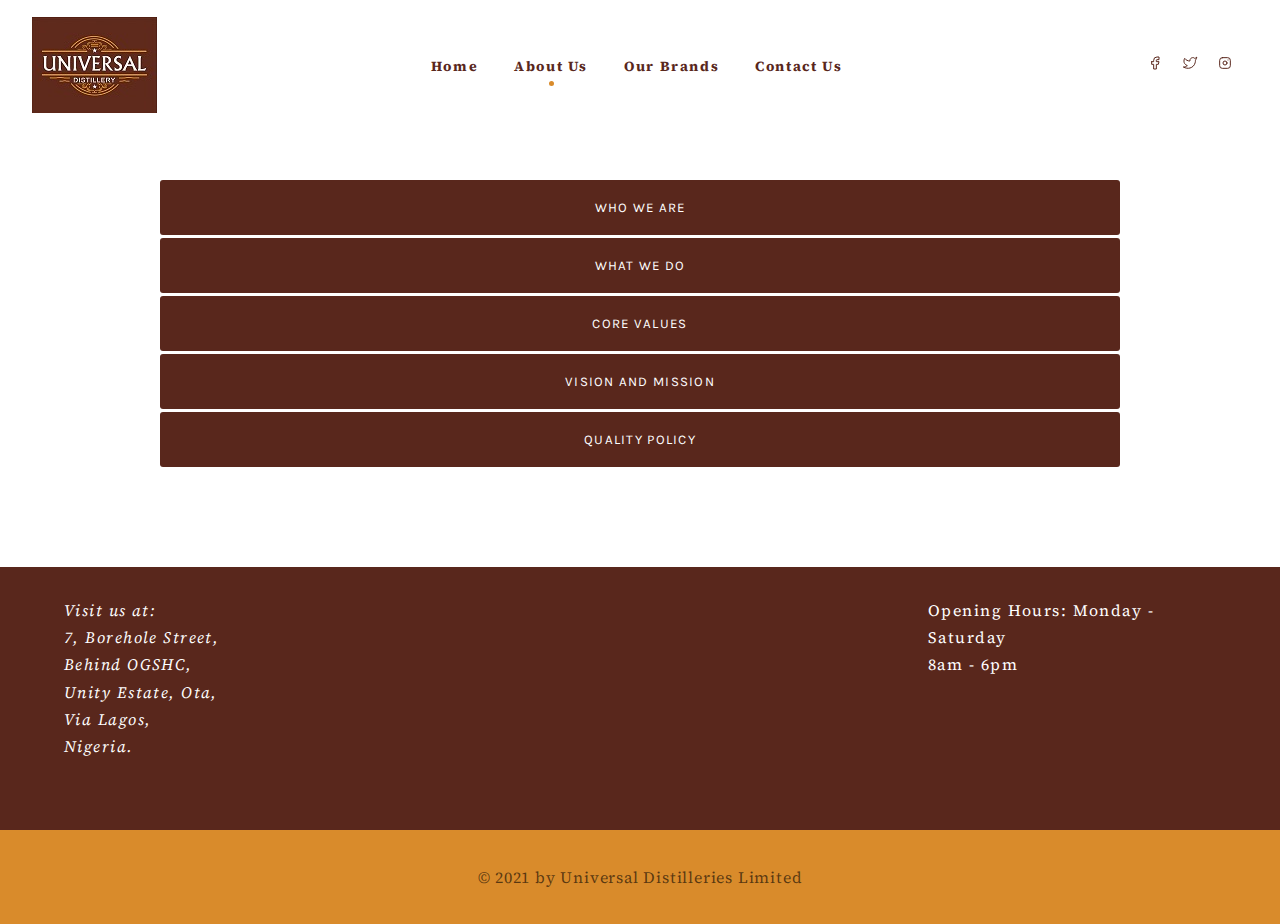
==== about-us.html @ ff4f5e4e "another commit" ====
<html lang="en">
<head>
	<meta charset="UTF-8">
	<meta name="viewport" content="width=device-width, maximum-scale=1.0">
	<title>Universal Distilleries</title>
	<link rel="icon" href="images/favicon.png" type="image/icon type">
	<link rel="stylesheet" href="css/styles.css">
</head>

<body>

	<header class="header">
    	<div class="cover">
    	</div>
   		<nav>
      
	      <a href="index.html" class="logo">
	        <img src="images/logo.jpeg" class="logo-img">
	      </a>

      
	      <div class="header-links">
	        <a href="index.html">Home</a>
	        <a href="about-us.html" class="current-page">About Us</a>
	        <a href="our-brands.html">Our Brands</a>
	        <a href="contact-us.html">Contact Us</a>
	      </div>

      <div class="social">
      	<a href="https://web.facebook.com/Universaldistill" class="social-link" target="_blank">
      		<svg xmlns="http://www.w3.org/2000/svg" class="icon icon-tabler icon-tabler-brand-facebook" width="16" height="16" viewBox="0 0 24 24" stroke-width="1.5" stroke="#59271c" fill="none" stroke-linecap="round" stroke-linejoin="round">
		  <path stroke="none" d="M0 0h24v24H0z" fill="none"/>
		  <path d="M7 10v4h3v7h4v-7h3l1 -4h-4v-2a1 1 0 0 1 1 -1h3v-4h-3a5 5 0 0 0 -5 5v2h-3" />
			</svg>
      	</a>
      	<a href="" class="social-link">
      		<svg xmlns="http://www.w3.org/2000/svg" class="icon icon-tabler icon-tabler-brand-twitter" width="16" height="16" viewBox="0 0 24 24" stroke-width="1.5" stroke="#59271c" fill="none" stroke-linecap="round" stroke-linejoin="round">
			  <path stroke="none" d="M0 0h24v24H0z" fill="none"/>
			  <path d="M22 4.01c-1 .49 -1.98 .689 -3 .99c-1.121 -1.265 -2.783 -1.335 -4.38 -.737s-2.643 2.06 -2.62 3.737v1c-3.245 .083 -6.135 -1.395 -8 -4c0 0 -4.182 7.433 4 11c-1.872 1.247 -3.739 2.088 -6 2c3.308 1.803 6.913 2.423 10.034 1.517c3.58 -1.04 6.522 -3.723 7.651 -7.742a13.84 13.84 0 0 0 .497 -3.753c-.002 -.249 1.51 -2.772 1.818 -4.013z" />
			</svg>
      	</a>
      	<a href="" class="social-link">
      		<svg xmlns="http://www.w3.org/2000/svg" class="icon icon-tabler icon-tabler-brand-instagram" width="16" height="16" viewBox="0 0 24 24" stroke-width="1.5" stroke="#59271c" fill="none" stroke-linecap="round" stroke-linejoin="round">
			  <path stroke="none" d="M0 0h24v24H0z" fill="none"/>
			  <rect x="4" y="4" width="16" height="16" rx="4" />
			  <circle cx="12" cy="12" r="3" />
			  <line x1="16.5" y1="7.5" x2="16.5" y2="7.501" />
			</svg>
      	</a>
      	<a href="" class="social-link"></a>
      </div>

      <div class="menu">
        <div class="hamburger"></div>
      </div>
  
   		 </nav>


   	 <div class="mobile-menu">
        <a href="index.html" class="mobile-links">Home</a>
        <a href="about-us.html" class="mobile-links">About Us</a>
        <a href="our-brands.html" class="mobile-links">Our Brands</a>
        <a href="contact-us.html" class="mobile-links">Contact Us</a>
    	</div>
 	</header>

 	<main class="about-us-container">
 		
 		<button type="button" class="collapsible">WHO WE ARE</button>
		<div class="content">
		  <p>Lorem ipsum dolor sit amet, consectetur adipisicing elit, sed do eiusmod tempor incididunt ut labore et dolore magna aliqua. Ut enim ad minim veniam, quis nostrud exercitation ullamco laboris nisi ut aliquip ex ea commodo consequat.</p>
		</div>
		<button type="button" class="collapsible">WHAT WE DO</button>
			<div class="content">
			  <p>Lorem ipsum dolor sit amet, consectetur adipisicing elit, sed do eiusmod tempor incididunt ut labore et dolore magna aliqua. Ut enim ad minim veniam, quis nostrud exercitation ullamco laboris nisi ut aliquip ex ea commodo consequat.</p>
			</div>
		<button type="button" class="collapsible">CORE VALUES</button>
			<div class="content" id="corevalues">
			  <p>Lorem ipsum dolor sit amet, consectetur adipisicing elit, sed do eiusmod tempor incididunt ut labore et dolore magna aliqua. Ut enim ad minim veniam, quis nostrud exercitation ullamco laboris nisi ut aliquip ex ea commodo consequat.</p>
			</div>
		<button type="button" class="collapsible">VISION AND MISSION</button>
			<div class="content">
			  <p>Lorem ipsum dolor sit amet, consectetur adipisicing elit, sed do eiusmod tempor incididunt ut labore et dolore magna aliqua. Ut enim ad minim veniam, quis nostrud exercitation ullamco laboris nisi ut aliquip ex ea commodo consequat.</p>
			</div>
		<button type="button" class="collapsible">QUALITY POLICY</button>
			<div class="content">
			  <p>Lorem ipsum dolor sit amet, consectetur adipisicing elit, sed do eiusmod tempor incididunt ut labore et dolore magna aliqua. Ut enim ad minim veniam, quis nostrud exercitation ullamco laboris nisi ut aliquip ex ea commodo consequat.</p>
			</div>
 	</main>

 	<footer class="footer container">
		<address>
			Visit us at: <br>
			7, Borehole Street, <br>
			Behind OGSHC,<br>
			Unity Estate, Ota, <br>
			Via Lagos, <br>
			Nigeria.
		</address>

		<div class="time">
			<p class="opening-hours">Opening Hours: Monday - Saturday <br> 8am - 6pm</p>
		</div>
	</footer>

	<div class="copyright">
		<p>&copy; 2021 by Universal Distilleries Limited</p>
	</div>
	

 	<svg xmlns="http://www.w3.org/2000/svg" onclick="topFunction()" id="myBtn" title="Go to top" class="icon icon-tabler  icon-tabler-arrow-up-circle top" width="44" height="44" viewBox="0 0 24 24" stroke-width="1.5" stroke="currentColor" fill="none" stroke-linecap="round" stroke-linejoin="round">
	  <path stroke="none" d="M0 0h24v24H0z" fill="none"/>
	  <circle cx="12" cy="12" r="9" />
	  <line x1="12" y1="8" x2="8" y2="12" />
	  <line x1="12" y1="8" x2="12" y2="16" />
	  <line x1="16" y1="12" x2="12" y2="8" />
	</svg>
	
	<script src="scripts/index.js"></script>

</body>
</html>
---- css/styles.css ----
@import url('https://fonts.googleapis.com/css2?family=Karla:wght@400;500;600;700&family=Source+Serif+Pro:wght@300;400&display=swap');

body{
	margin: 0;
	padding: 0;
	box-sizing: border-box;
	font-family: 'Source Serif Pro', serif;
	font-size: 16px;
}

html {
  scroll-behavior: smooth;
}

a{
	text-decoration: none;
}

img{
	display: block;
	width: 100%;
}

.container{
	width: 90%;
	margin: auto;
}

/** HEADER  **/

nav{
	background-color: hsl(0, 0%, 100%);
	padding: 1.0625rem 2rem;
	display: flex;
	justify-content: space-between;
	align-items: center;
	position: relative;
	font-family: 'Source Serif Pro', serif;
	top: 0;
	left: 0;
	right: 0;
}

.current-page{
	position: relative;
}

.current-page::after{
	content: '';
	position: absolute;
	width: 5px;
	height: 5px;
	background-color: #d98b2b;
	border-radius: 50%;
	left: 0;
	right: 0;
	bottom: 0;
	top: 0;
	margin: auto;
	transform: translateY(12px);
}

.social{
	display: none;
}

.social-link{
	margin-left: 0.9375rem;
	transition: all 300ms ease-in-out;
}

.social-link:hover{
	opacity: 0.7;
}

.social-icon:hover{
	transform: scale(1.05);
}

.menu{
	display: block;
}


.hamburger{
	width: 2.1666rem;
	height: 0.125rem;
	position: relative;
	margin: 0;
	background-color: #59271c;
	transition: 400ms ease-in-out;
}

.hamburger::before{
	content: "";
	width: 2.1666rem;
	height: 0.125rem;
	position: absolute;
	background-color: #59271c;
	transform: translateY(-0.4375rem);
	transition: 400ms ease-in-out;
}

.hamburger::after{
	content: "";
	width: 2.1666rem;
	height: 0.125rem;
	position: absolute;
	background-color: #59271c;
	transform: translateY(0.4375rem);
	transition: 400ms ease-in-out;
}

.header-links{
	display: none;
}

.cta-link{
	display: none;
}

.header-links a{
	font-size: 0.875rem;
	font-weight: 700;
	color:  #59271c;
	letter-spacing: 0.1rem;
	margin: 0 1rem;
	position: relative;
	padding-bottom: 0.625rem;
	transition: all 300ms ease-in-out;
}

.mobile-links{
	padding: 2.5rem 0;
	font-size: 0.875rem; 
	color: #59271c;
	letter-spacing: 0.08rem;
}


.header-links a:first-child{
	margin-left: 0;
}

.header-links a:hover {
	opacity: 0.7;
}


.header.open .hamburger{
	background-color: transparent;
}

.header.open .hamburger::before{
	transform: rotate(45deg);
	opacity: 1;
}

.header.open .hamburger::after{
	transform: rotate(-45deg);
	opacity: 1;
}

.cover{
	background-image: linear-gradient(#d98b2b, transparent);
	position:fixed;
	top: 0;
	left: 0;
	bottom: 0;
	right: 0;
	opacity: 0;
	visibility: hidden;
}

.mobile-menu{
	display: flex;
	flex-direction: column;
	align-items: center;
	justify-content: center;
	border-radius: 0.25rem;
	font-weight: 700;
	margin-top: 3.125rem;
	padding-top: 1.25rem;
	padding-bottom: 1.25rem;
	background-color: hsl(0, 0%, 100%);
	position: absolute;
	left: 1.5rem;
	right: 1.5rem;
	z-index: 100;
	visibility: hidden;
	height: 65vh;
	bottom: 3.125rem;
}

.show{
	visibility: hidden;
}


/*Hero Section*/
.hero{
	min-height: 80vh;
	background-image: url('../images/hero.jpg');
	background-position: center;
	background-size: cover;
	background-repeat: no-repeat;
}

.hero-overlay{
	min-height: 80vh;
	background-color: rgba(0,0,0,0.7);
	padding: 3.125rem 5% 1.975rem 5%;
	text-align: center;
}

.welcome{
	color: #ffffff;
	font-size: 0.8125rem;
	text-transform: uppercase;
	letter-spacing: 0.25rem;
	margin-top: 1.875rem;
}

.hero-title{
	color: #d98b2b;
	font-family: 'Karla', sans-serif;
	font-size: 2.8125rem;
	letter-spacing: 0.05rem;
	line-height: 1.4;
	margin: 1.5625rem 0 2.1875rem 0;
}

.hero-subtitle{
	color: #ffffff;
	font-size: 1.25rem;
	font-weight: 200;
	letter-spacing: 0.07rem;
	line-height: 1.7;
	margin-bottom: 0;
	margin: 3.125rem 0px 50px 0px;
}

.hero-button{
	border: none;
	padding: 1rem 1.5rem;
	color: #000000;
	background-color: #d98b2b;
	font-size: 1.0625rem;
	letter-spacing: 0.1rem;
	cursor: pointer;
	font-family: 'Source Serif Pro', serif;
	transition: all 400ms ease-in-out;
}

.hero-button:hover{
	border-radius: 1.5625rem;
}

.scroll-down{
  left: 47%;
  top: 99%;
  transform: translateY(0%) rotate(45deg);
  opacity: 0;
}


/*About Section*/

.about-title{
	text-align: center;
	position: relative;
	margin: 6.25rem 0 5rem 0;
	font-family: 'Karla', sans-serif;
	font-size: 2.1875rem;
	font-weight: 700;
	letter-spacing: 0.06rem;
	color: #59271c;
}

.about-title::after{
	content: '';
	position: absolute;
	left: 0;
	right: 0;
	top: 0;
	bottom: 0;
	width: 4.375rem;
	height: 0.3125rem;
	background-color: #d98b2b;
	transform: translateY(2.5rem);
	margin: auto;

}

.about-info-container{
	padding: 0 0 1.875rem 0px;
	line-height: 1.3rem;
}

.about-info{
	line-height: 1.6;
	font-size: 1.0625rem;
	text-align: justify;
	text-justify: inter-word;
	letter-spacing: 0.06rem;
	text-align: left;
}

/* Products and Services Section*/
.grid-item{
	margin-bottom: 3.125rem;
	cursor: pointer;
	transition: all 300ms ease-in-out;
}

.grid-item-image-container{
	height: 18.75rem;
}

.rafaela{
	background-image: url('../images/rafaela.jpg');
	background-position: top;
	background-repeat: no-repeat;
	background-size: cover;
}

.nice{
	background-image: url('../images/nice.jpg');
	background-position: top;
	background-repeat: no-repeat;
	background-size: cover;
}

.pointe{
	background-image: url('../images/pointe.jpg');
	background-position: top;
	background-repeat: no-repeat;
	background-size: cover;
}

.pet{
	background-image: url('../images/pet-bottle.jpg');
	background-position: top;
	background-repeat: no-repeat;
	background-size: cover;
}

.grid-item-info{
	border: 1px solid grey;
	padding: 1.375rem 1.375rem 2.5rem 1.375rem;
	border-radius: 0px 0px 0.3125rem 0.3125rem;
}

.products-title{
	text-align: center;
	position: relative;
	font-size: 0.625rem;
	margin: 2.5rem 0px 3.75rem 0px;
	font-family: 'Karla', sans-serif;
	font-size: 2.125rem;
	font-weight: 700;
	letter-spacing: 0.04rem;
	color: #59271c;
}

.products-title::after{
	content: '';
	position: absolute;
	left: 0;
	right: 0;
	top: 0;
	bottom: 0;
	width: 8.125rem;
	height: 5px;
	background-color: #d98b2b;
	transform: translateY(2.5rem);
	margin: auto;

}

.product-name{
	font-size: 1.9166rem;
	letter-spacing: 0.09rem;
	color: #59271c;
}

.product-description{
	font-weight: 400;
	text-align: justify;
	line-height: 2;
	letter-spacing: 0.05rem;
	margin-bottom: 1.875rem;
}

.product-button{
	background-color: #d98b2b;
	border: none;
	cursor: pointer;
	padding: 1rem 1.5rem;
	letter-spacing: 0.05rem;
	font-size: 1.0625rem;
	font-family: 'Source Serif Pro', serif;
	transition: all 400ms ease-in-out;
}

.product-button:hover{
	border-radius: 3.125rem;
}

/* Footer Section*/
.footer{
	background-color: #59271c;
	color: #ffffff;
	padding: 1.875rem 5% 1.875rem 5%;
}

address{
	line-height: 1.7;
	letter-spacing: 0.09rem;
	margin-bottom: 2.5rem;
}

.opening-hours{
	line-height: 1.7;
	letter-spacing: 0.09rem;
}

.copyright{
	padding: 1.25rem 5% 1.25rem 5%;
	text-align: center;
	background-color: #d98b2b;
	color: #00000099;
	letter-spacing: 0.05rem;
}


/* About Us Page*/

.about-us-container,
.our-brands-container{
	margin: 3.125rem 0px 6.25rem 0px;
}

.content{
	display: none;
	padding: 1.875rem 0px;
	width: 75%;
	margin: auto;
	line-height: 1.5;
	letter-spacing: 0.05rem;
	text-align: justify;
	transition: all 200ms ease-in-out;
}

.display-image{
	width: 75%;
	margin: auto;
}

.collapsible{
	display: block;
	border: none;
	outline: none;
	cursor: pointer;
	padding: 1.25rem;
	width: 75%;
	margin: auto;
	border-radius: 0.1875rem;
	background-color: #59271c;
	color: #ffffff;
	font-family: 'Karla', sans-serif;
	font-size: 1.1.25rem;
	letter-spacing: 0.08rem;
	margin-bottom: 0.1875rem;
	transition: all 200ms ease-in-out;
}

/* Our Brands page*/

.product-wrapper{
	display: flex;
	justify-content: space-between;
	align-items: flex-start;
}

.product-nav{
	background-color: #59271c;
	border-radius: 0.25rem;
	width: 25%;
	margin-bottom: 5rem;
}

.product-card-image{
	margin: auto;
}

.products-display{
	width: 65%;
	padding: 0 12.5rem 0 9.365rem;
}

.product-link{
	display: block;
	padding: 1.5625rem;
	color: #ffffff;
	border-bottom: 0.0625rem solid #ffffff;
	transition: all 400ms ease-in-out;
}

.product-link:hover{
	color: #d98b2b;
}

#pointe-card,
#formular-five-card,
#rafaela-big-card,
#nice-card,
#pet-card{
	display: none;
}

/*Contact Us Page*/
.contact-hero{
	background-image: url('../images/contact-hero.jpg');
	background-position: right;
	background-size: cover;
	height: 61vh;
	text-align: center;
}

.contact-us-overlay{
	height: 52vh;
	background-color: rgba(0,0,0,0.7);
	color: #ffffff;
	padding: 64px 0 0 0;
}

.contact-title{
	font-size: 3.75rem;
	margin-bottom: 1.25rem;
	letter-spacing: 0.05rem;
	color: #d98b2b;
}

.contact-subtitle{
	font-size: 1.125rem;
	letter-spacing: 0.06rem;
	line-height: 1.5;
}

.contact-grid-item{
	width: 70%;
	margin: auto;
	background-color: #59271c;
	border-radius: 0.375rem;
	color: #ffffff;
	text-align: center;
	line-height: 1.7;
	letter-spacing: 0.09rem;
	font-size: 1.125rem;
	padding: 1.875rem;
	margin-top: -6.25rem;
	margin-bottom: 2.5rem;
}

.grid-info{
	margin: 1.875rem 0.9375rem 1.875rem 0.9375rem;
	font-size: 1.1875rem;
}

.call-us{
	color: #d98b2b;
	text-decoration: underline;
	font-size: 1.1875rem;
}


/* Media Query*/
@media (min-width: 60rem){
	.header-links{
		display: block;
	}

	.social{
		display: block;
	}

	.menu{
		display: none;
	}

	.hero{
		min-height: 82vh;
	}

	.hero-overlay{
		min-height: 72vh;
		padding: 4.5rem 0px 0px 0px;
	}

	.hero-title{
		font-size: 4.5rem;
	}

	.scroll-down{
	  left: 49.1%;
	  top: 90%;
	  transform: translateY(0%) rotate(45deg);
	  opacity: 0;
	}

	.no-scroll{
	overflow-y: hidden;
	}

	.about-wrapper{
		width: 65%;
		margin: 6.25rem auto 6.875rem auto;
		display: grid;
		grid-template-columns: 1fr 1fr;
		grid-column-gap: 3.125rem;
		justify-content: center;
	}

	.about-image-container{
		height: 26.25rem;
		background-image: url('../images/about-us.jpg');
		background-position: 20%;
		background-repeat: no-repeat;
		background-size: cover;
	}

	.about-info-container{
		padding: 0;
	}

	.products{
		padding-bottom: 6.25rem;
	}
	.product-grid{
		margin-top: 6.875rem;
		display: grid;
		grid-template-columns: repeat(4,1fr);
		grid-template-rows: 1fr;
		grid-column-gap: 1.5625rem;
	}
	.grid-item{
		margin-bottom: 1.875rem;
	}
	footer{
		padding-top: 3.125rem;
		display: grid;
		grid-template-columns: 3fr 1fr;
		justify-content: center;
	}
	.opening-hours{
		margin-top: 0px;
	}
	.contact-grid-item{
		width: 30%;
		margin: auto;
		margin-top: -6.25rem;
		margin-bottom: 6.25rem;
	}
	.call-us:hover{
		opacity: 0.7;
	}
	.product-card-image{
		width: 37.5rem;
	}

}

@keyframes fade-in {
	from{
		visibility: hidden;
		opacity: 0;
	}

	to{
		visibility: visible;
		opacity: 1;
	}
}

@keyframes fade-out {
	from{
		visibility: visible;
		opacity: 1;
	}

	to{
		visibility: hidden;
		opacity: 0;
	}
}

#myBtn {
  display: none; 
  position: fixed; 
  bottom: 1.25rem; 
  right: 0px;
  z-index: 100; 
  cursor: pointer; 
}

#myBtn:hover {
 opacity: 0.8;
}

.fade-in{
	animation: fade-in 300ms forwards ease-in-out;
}

.fade-out{
	animation: fade-out 300ms forwards ease-in-out;
}

@keyframes scrolldown {
            0%{
                transform: translateY(20%) rotate(45deg);
                opacity: 0.7;
            }
            50%{
                transform: translateY(0%) rotate(45deg);
                opacity: 0.2;
            }
            100%{
                transform: translateY(20%) rotate(45deg);
                opacity: 0.7;
            }
        }
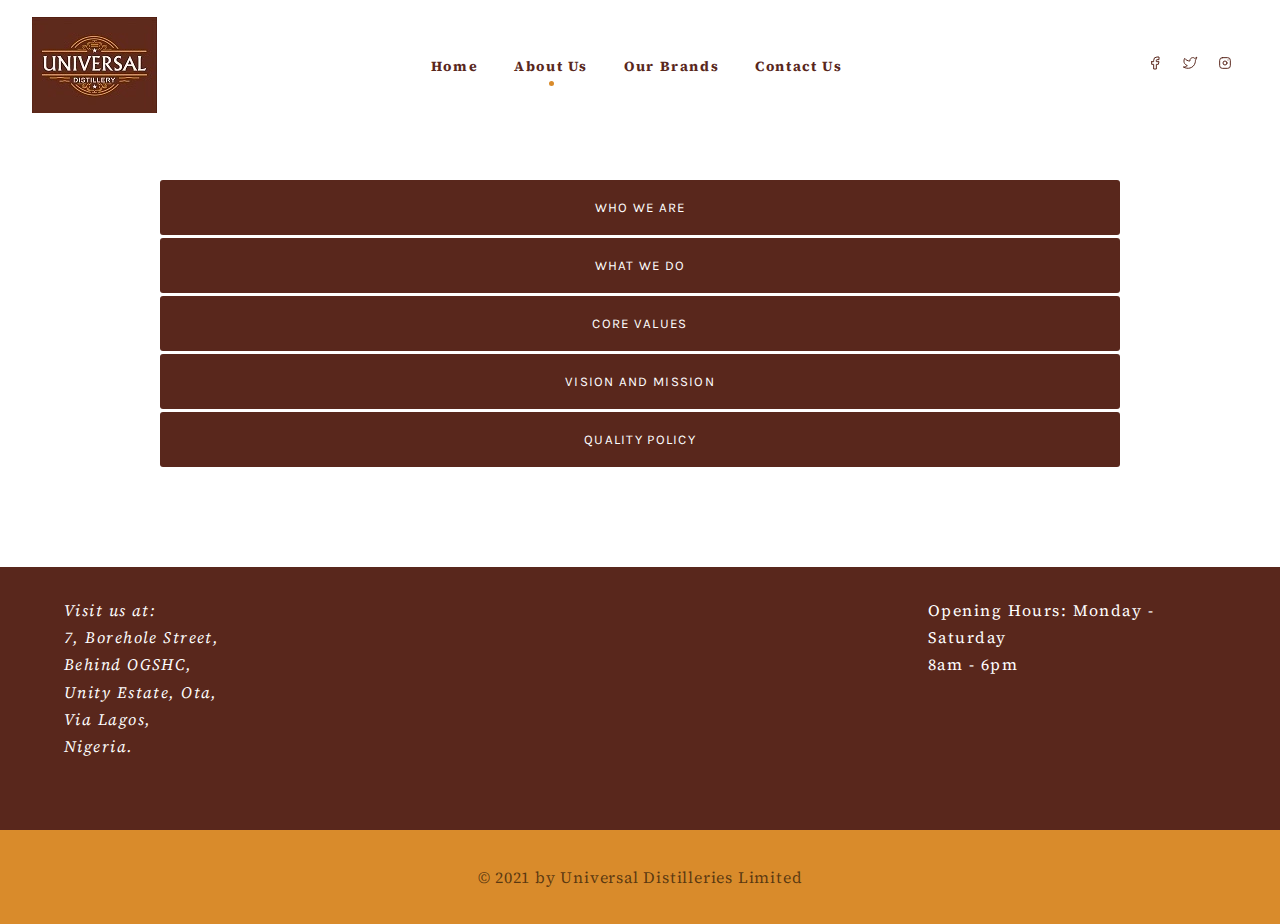
==== commit 5c81f42e: "new commit" ====
--- a/about-us.html
+++ b/about-us.html
@@ -1,9 +1,11 @@
+<!DOCTYPE html>
 <html lang="en">
 <head>
 	<meta charset="UTF-8">
-	<meta name="viewport" content="width=device-width, maximum-scale=1.0">
+	<meta name="viewport" content="width=device-width, maximum-scale=5.0">
+	<meta name="description" content="The offficial website Universal Distilleries Limited, an emerging beverage production business that is also into Pet-bottle blowing/production that has been existing since early 2019. ">
 	<title>Universal Distilleries</title>
-	<link rel="icon" href="images/favicon.png" type="image/icon type">
+	<link rel="icon" href="images/favicon.webp" type="image/icon type">
 	<link rel="stylesheet" href="css/styles.css">
 </head>
 
@@ -15,7 +17,7 @@
    		<nav>
       
 	      <a href="index.html" class="logo">
-	        <img src="images/logo.jpeg" class="logo-img">
+	        <img src="images/logo.webp" class="logo-img" alt="universal distilleries logo">
 	      </a>
 
       
@@ -27,7 +29,7 @@
 	      </div>
 
       <div class="social">
-      	<a href="https://web.facebook.com/Universaldistill" class="social-link" target="_blank">
+      	<a href="https://web.facebook.com/Universaldistill" class="social-link" target="_blank" rel="noopener">
       		<svg xmlns="http://www.w3.org/2000/svg" class="icon icon-tabler icon-tabler-brand-facebook" width="16" height="16" viewBox="0 0 24 24" stroke-width="1.5" stroke="#59271c" fill="none" stroke-linecap="round" stroke-linejoin="round">
 		  <path stroke="none" d="M0 0h24v24H0z" fill="none"/>
 		  <path d="M7 10v4h3v7h4v-7h3l1 -4h-4v-2a1 1 0 0 1 1 -1h3v-4h-3a5 5 0 0 0 -5 5v2h-3" />
@@ -69,23 +71,64 @@
  		
  		<button type="button" class="collapsible">WHO WE ARE</button>
 		<div class="content">
-		  <p>Lorem ipsum dolor sit amet, consectetur adipisicing elit, sed do eiusmod tempor incididunt ut labore et dolore magna aliqua. Ut enim ad minim veniam, quis nostrud exercitation ullamco laboris nisi ut aliquip ex ea commodo consequat.</p>
+		  <p class="about-info">
+					Universal Distilleries Limited is an emerging beverage production business that is also into Pet-bottle blowing/production that has been existing informally since early 2019. We embarked on a major business restructuring that also required us to formalize our operation in September, 2019.
+				</p>
+
+				<p class="about-info">
+					Our PET- bottle blowing/production arm is fully operational while the beverage arm has just began operations in June 2020 with the alcoholic bitters and dry gin production. We have obtained NAFDAC certification for our alcoholic bitters and dry gin production with all necessary conditions and documentations in place for attestation.
+				</p>
+
+				<p class="about-info">
+					Universal Ditilleries Limited has been duly incorporated with the Corporate Affairs Commission as a Limited liability (RC1400003).
+				</p>
+
 		</div>
 		<button type="button" class="collapsible">WHAT WE DO</button>
 			<div class="content">
-			  <p>Lorem ipsum dolor sit amet, consectetur adipisicing elit, sed do eiusmod tempor incididunt ut labore et dolore magna aliqua. Ut enim ad minim veniam, quis nostrud exercitation ullamco laboris nisi ut aliquip ex ea commodo consequat.</p>
+			  <p>Universal Distilleries Limited is into production and distribution of alcoholic and non-alcoholic beverages and by extension manufacturing of PET Bottles for the packaging of all our approved brands thereby makes backward integration a way of easing production pressure with competitive edge in the market space.</p>
+
+			   <p>Currently, four brands have been approved by NAFDAC quality monitored by Standard Organisation of Nigeria(SON) in order to assure our esteemed customers the wholesome quality of our brands with guarantee for safe consumption</p>
+
+			    <p>In our product portfolio, we currently have the following :</p>
+
+			    <ul>
+			    	<li>Pointe Dry Gin</li>
+			    	<li>Rafaela blended Gin</li>
+			    	<li>Nice Alcoholic Bitters</li>
+			    	<li>Formular 5 Bitters</li>
+			    	<li>We are currently seeking approval for the following from NAFDAC:
+			    		<ul>
+			    			<li>Channel Table Water</li>
+			    			<li>Pack size extension for 75Cl Nice Alcoholic Bitters</li>
+			    			<li>Pack size extension for 75Cl Pointe Dry Gin</li>
+			    		</ul>
+			    	</li>
+			    </ul>
+
+			    <p>Our business is duly registered byt the Corporate Affairs Commission RC No. 1400003.</p>
 			</div>
 		<button type="button" class="collapsible">CORE VALUES</button>
 			<div class="content" id="corevalues">
-			  <p>Lorem ipsum dolor sit amet, consectetur adipisicing elit, sed do eiusmod tempor incididunt ut labore et dolore magna aliqua. Ut enim ad minim veniam, quis nostrud exercitation ullamco laboris nisi ut aliquip ex ea commodo consequat.</p>
+			  <p class="">We have acquired a good number of basic machines and equipments needed for the success of our operations while we have made adequate enquiries on the best sources and prices for other technological input. Technical experts that can operate and handle the maintenance of these machines are readily available.</p>
+
+			  <p>Raw and Packaging materials are readily available all year round as they can be sourced locally to generate continuous production and distribution for the comfort of our esteemed customers.</p>
 			</div>
 		<button type="button" class="collapsible">VISION AND MISSION</button>
 			<div class="content">
-			  <p>Lorem ipsum dolor sit amet, consectetur adipisicing elit, sed do eiusmod tempor incididunt ut labore et dolore magna aliqua. Ut enim ad minim veniam, quis nostrud exercitation ullamco laboris nisi ut aliquip ex ea commodo consequat.</p>
+			  <p>Our vision is to be the leading indigenous producer of both alcoholic and non-alcoholic beverages such as dry-gin, bitters, flavour drinks, water, wine, brandy and other preferred brands in Nigeria and across the African continent at large. </p>
+
+			  <p>We are committed to consistently provide our teeming customers with premium quality products at very competitive proces utilizing the best available materials and technological resources as well as ensuring effective distribution methods to meet up with the various needs of our esteemed customers.</p>
 			</div>
 		<button type="button" class="collapsible">QUALITY POLICY</button>
 			<div class="content">
-			  <p>Lorem ipsum dolor sit amet, consectetur adipisicing elit, sed do eiusmod tempor incididunt ut labore et dolore magna aliqua. Ut enim ad minim veniam, quis nostrud exercitation ullamco laboris nisi ut aliquip ex ea commodo consequat.</p>
+			  <p>Universal Distilleries Limited is highly committed to producing and package exceptional premium brands of alcoholic and non alcoholic beverages that meet our customers' needs with value in price representation.</p>
+
+			  <p>We have deliberately resolved to produce and package quality, safe to use brands with precision in lay down standards, specification and product appearance to fit relevant norms.</p>
+
+			  <p>At all levels of our operation, we imbibe Quality Management System factors as a culture to guide all our operational activities.</p>
+
+			  <p>Universal Distilleries Limited will continue to plan out relevant product specification, mechanism, quality implementation and audit ensuring Quality Management Systems are reviewed to guarantee safe product for human consumption with a price that represents value. </p>
 			</div>
  	</main>
 
--- a/css/styles.css
+++ b/css/styles.css
@@ -6,9 +6,10 @@
 	box-sizing: border-box;
 	font-family: 'Source Serif Pro', serif;
 	font-size: 16px;
-}
-
-html {
+	overflow-x: hidden;
+}
+
+html:focus-within {
   scroll-behavior: smooth;
 }
 
@@ -19,6 +20,11 @@
 img{
 	display: block;
 	width: 100%;
+}
+
+.logo-img{
+	width: 125px;
+	height: 96px;
 }
 
 .container{
@@ -200,7 +206,7 @@
 /*Hero Section*/
 .hero{
 	min-height: 80vh;
-	background-image: url('../images/hero.jpg');
+	background-image: url('../images/hero.webp');
 	background-position: center;
 	background-size: cover;
 	background-repeat: no-repeat;
@@ -298,19 +304,18 @@
 }
 
 .about-info{
+	margin-top: 0;
 	line-height: 1.6;
 	font-size: 1.0625rem;
 	text-align: justify;
 	text-justify: inter-word;
 	letter-spacing: 0.06rem;
-	text-align: left;
 }
 
 /* Products and Services Section*/
 .grid-item{
 	margin-bottom: 3.125rem;
 	cursor: pointer;
-	transition: all 300ms ease-in-out;
 }
 
 .grid-item-image-container{
@@ -318,21 +323,21 @@
 }
 
 .rafaela{
-	background-image: url('../images/rafaela.jpg');
+	background-image: url('../images/rafaela.webp');
 	background-position: top;
 	background-repeat: no-repeat;
 	background-size: cover;
 }
 
 .nice{
-	background-image: url('../images/nice.jpg');
+	background-image: url('../images/nice.webp');
 	background-position: top;
 	background-repeat: no-repeat;
 	background-size: cover;
 }
 
 .pointe{
-	background-image: url('../images/pointe.jpg');
+	background-image: url('../images/pointe.webp');
 	background-position: top;
 	background-repeat: no-repeat;
 	background-size: cover;
@@ -521,7 +526,7 @@
 
 /*Contact Us Page*/
 .contact-hero{
-	background-image: url('../images/contact-hero.jpg');
+	background-image: url('../images/contact-hero.webp');
 	background-position: right;
 	background-size: cover;
 	height: 61vh;
@@ -574,6 +579,10 @@
 	font-size: 1.1875rem;
 }
 
+.copyright-text{
+	color: #ffffff;
+}
+
 
 /* Media Query*/
 @media (min-width: 60rem){
@@ -610,7 +619,7 @@
 	}
 
 	.no-scroll{
-	overflow-y: hidden;
+		display: none;
 	}
 
 	.about-wrapper{
@@ -624,7 +633,7 @@
 
 	.about-image-container{
 		height: 26.25rem;
-		background-image: url('../images/about-us.jpg');
+		background-image: url('../images/about-us.webp');
 		background-position: 20%;
 		background-repeat: no-repeat;
 		background-size: cover;
@@ -642,7 +651,7 @@
 		display: grid;
 		grid-template-columns: repeat(4,1fr);
 		grid-template-rows: 1fr;
-		grid-column-gap: 1.5625rem;
+		grid-column-gap: 20px;
 	}
 	.grid-item{
 		margin-bottom: 1.875rem;
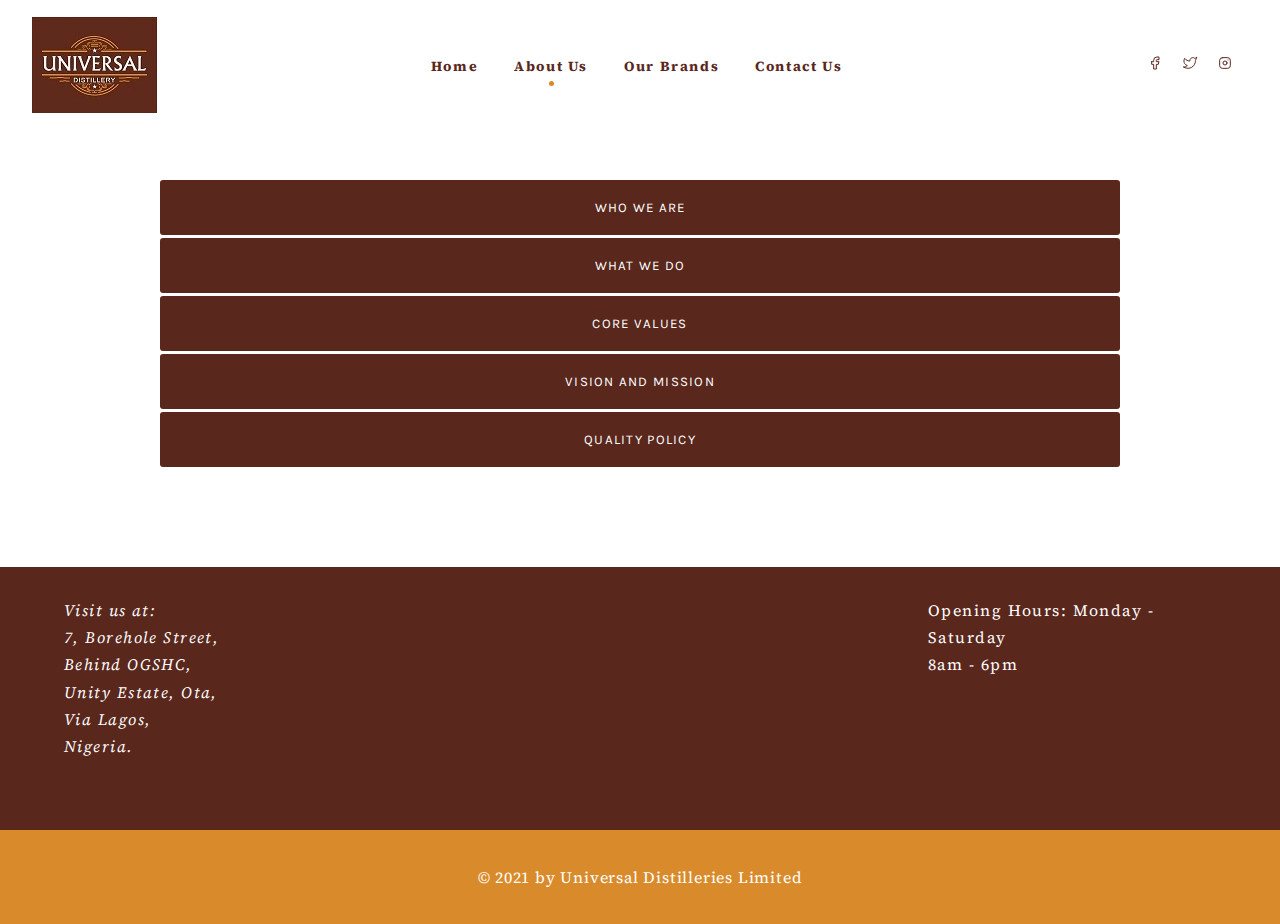
==== commit 51783c50: "monday changes" ====
--- a/about-us.html
+++ b/about-us.html
@@ -3,6 +3,8 @@
 <head>
 	<meta charset="UTF-8">
 	<meta name="viewport" content="width=device-width, maximum-scale=5.0">
+	<link rel="preconnect" href="https://fonts.gstatic.com">
+<link href="https://fonts.googleapis.com/css2?family=Karla:wght@400;700&family=Source+Serif+Pro:wght@300;400&display=swap" rel="stylesheet">
 	<meta name="description" content="The offficial website Universal Distilleries Limited, an emerging beverage production business that is also into Pet-bottle blowing/production that has been existing since early 2019. ">
 	<title>Universal Distilleries</title>
 	<link rel="icon" href="images/favicon.webp" type="image/icon type">
@@ -148,7 +150,7 @@
 	</footer>
 
 	<div class="copyright">
-		<p>&copy; 2021 by Universal Distilleries Limited</p>
+		<p class="copyright-text">&copy; 2021 by Universal Distilleries Limited</p>
 	</div>
 	
 
--- a/css/styles.css
+++ b/css/styles.css
@@ -1,4 +1,3 @@
-@import url('https://fonts.googleapis.com/css2?family=Karla:wght@400;500;600;700&family=Source+Serif+Pro:wght@300;400&display=swap');
 
 body{
 	margin: 0;
